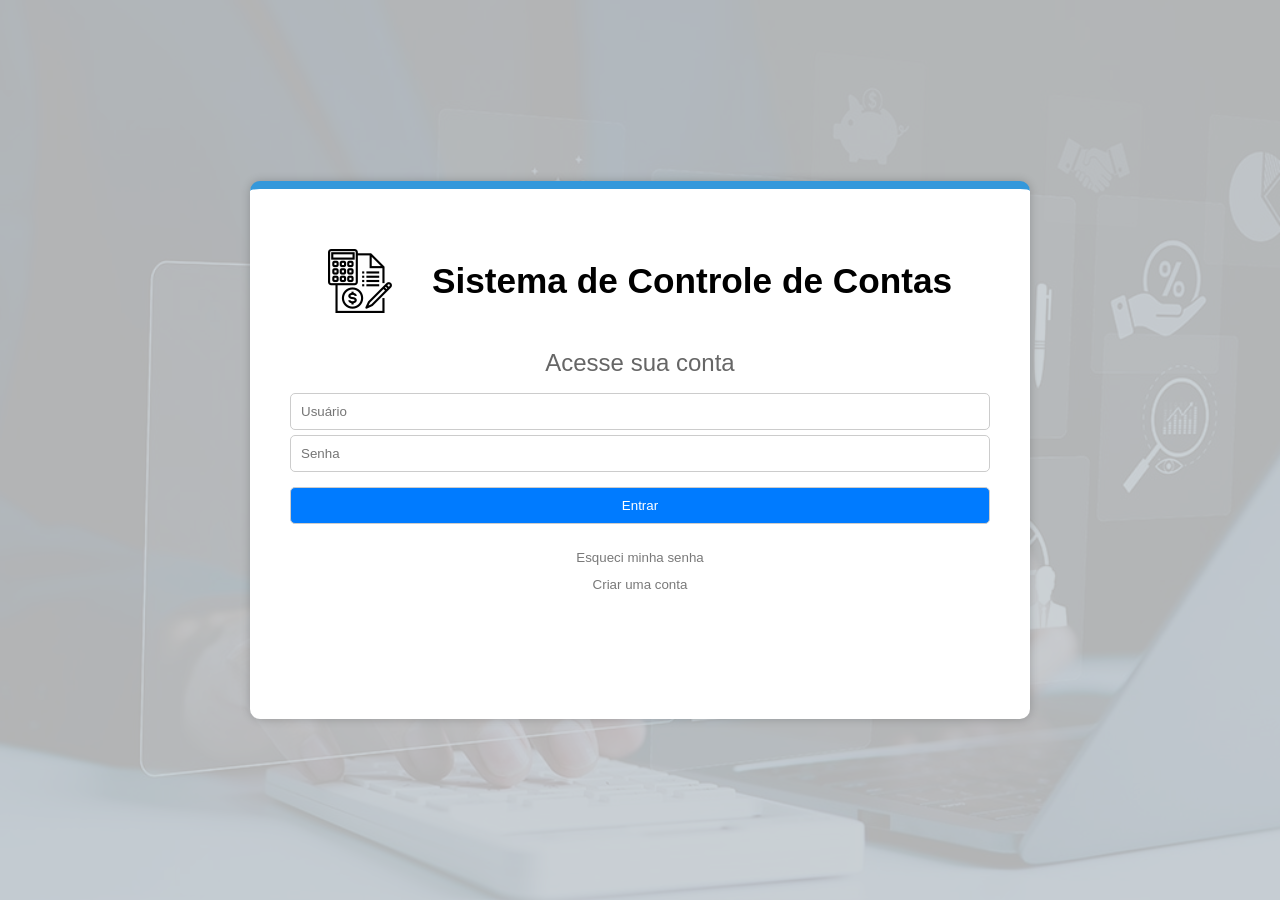
==== login.html @ 56c44765 "Implementado o html da tela de login" ====
<!DOCTYPE html>
<html lang="en">
<head>
    <meta charset="UTF-8">
    <meta name="viewport" content="width=device-width, initial-scale=1.0">

    <link rel="shortcut icon" href="./assets/accounting.png" type="image/x-icon">
    <title>Login</title>
    <link rel="stylesheet" href="css/login.css">
</head>
<body>
    <div class="container">
        <div class="background"></div>
        
        <div class="login-container">
            <div class="header">
                <div class="logo">
                    <img src="assets/accounting_64px.png" alt="Logo">
                </div>
                <span class="title">Sistema de Controle de Contas</span>
            </div>
            <div class="form-content">
                <div class="login">
                    <h1>Acesse sua conta</h1>
                    <form class="form">
                        <input type="text" placeholder="Usuário">
                        <input type="password" placeholder="Senha">
                        <button class="button-submit" type="submit">Entrar</button>
                
                        <div class="links">
                            <button class="button-senha">Esqueci minha senha</button>
                            <button class="button-criar">Criar uma conta</button>
                        </div>
                    </form>
                </div>
            </div>
        </div>
    </div>
</body>
</html>
---- css/login.css ----
html, body {
    margin: 0;
    padding: 0;
    font-family: Arial, sans-serif;
    overflow: hidden;
} 

h1 {
    text-align: center;
    font-size: 1.5em;
    color: #666666;
    font-weight: lighter;
}

.container {
    display: flex;
    width: 100%;
    height: 100vh;
}

.background {
    position: absolute;
    top: 0;
    left: 0;
    width: 100%;
    height: 100%;
    z-index: -1;
    
    background-image: url('../assets/background.jpeg');
    background-size: cover;
    background-position: center;
    background-blend-mode: multiply;
    background-color: #566975;
    opacity: 0.3;
}

.login-container {
    display: block;  
    background-color: white;
    width: 700px;
    max-width: 1000px;
    height: 450px;
    padding: 40px;

    border-radius: 10px;
    box-shadow: 0 0 10px rgba(0, 0, 0, 0.2);
    margin: auto;

    border-top: 8px solid #3498db; 
}

.form-content {
    display: flex;
    align-items: center;
    justify-content: center;
    width: 100%;
}

.login {
    display: block;
    width: 100%;
}

.logo {
    display: flex;
    width: 64px;
    height: 64px;
    margin-right: 40px;
}

.form {
    display: grid;
    grid-template-columns: 1fr;
    gap: 5px;
}


input {
    padding: 10px;
    border: 1px solid #ccc;
    border-radius: 5px;
}

input:focus {
    outline: none;
    border-color: #007bff;
}

.button-submit {
    margin-top: 10px;
    background-color: #007bff;
    padding: 10px;
    border: 1px solid #ccc;
    border-radius: 5px;

    color: #fff;
    cursor: pointer;
}

.links {
    display: flex;
    flex-direction: column;
    gap: 10px;
    margin: 20px;
    
}

.header {
    display: flex;
    align-items: center;
    justify-content: center;
    text-align: center;
    margin: 20px 20px;
}

.title {
    font-size: 2.2em;
    font-weight: bold;
}

.button-senha,
.button-criar {
    border: none;
    background: none;
    cursor: pointer;
    
    color: rgb(121, 121, 121);
    margin: auto;
}

.button-senha:hover,
.button-criar:hover {
    text-decoration: underline;
}
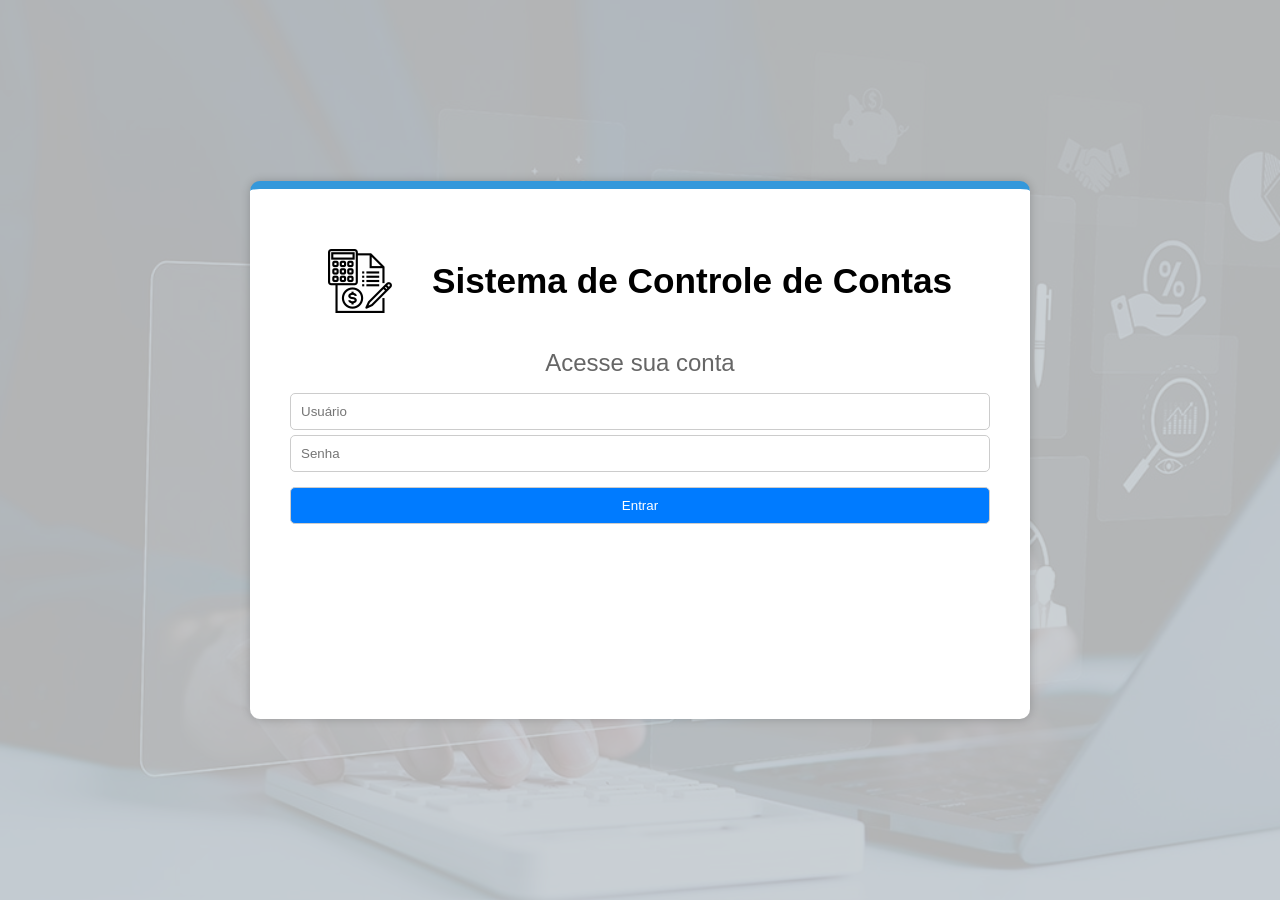
==== commit a3a33d3f: "Ajuste na exibição das categorias" ====
--- a/login.html
+++ b/login.html
@@ -22,19 +22,20 @@
             <div class="form-content">
                 <div class="login">
                     <h1>Acesse sua conta</h1>
-                    <form class="form">
-                        <input type="text" placeholder="Usuário">
-                        <input type="password" placeholder="Senha">
+                    <form class="form-login">
+                        <input type="text" class="username" placeholder="Usuário">
+                        <input type="password" class="password" placeholder="Senha">
                         <button class="button-submit" type="submit">Entrar</button>
                 
                         <div class="links">
-                            <button class="button-senha">Esqueci minha senha</button>
-                            <button class="button-criar">Criar uma conta</button>
+                            <button class="button-senha" disabled >Esqueci minha senha</button>
+                            <button class="button-criar" disabled >Criar uma conta</button>
                         </div>
                     </form>
                 </div>
             </div>
         </div>
     </div>
+    <script type="module" src="./js/loginMain.js"></script>
 </body>
 </html>
--- a/css/login.css
+++ b/css/login.css
@@ -68,7 +68,7 @@
     margin-right: 40px;
 }
 
-.form {
+.form-login {
     display: grid;
     grid-template-columns: 1fr;
     gap: 5px;
@@ -98,7 +98,7 @@
 }
 
 .links {
-    display: flex;
+    display: none;
     flex-direction: column;
     gap: 10px;
     margin: 20px;
